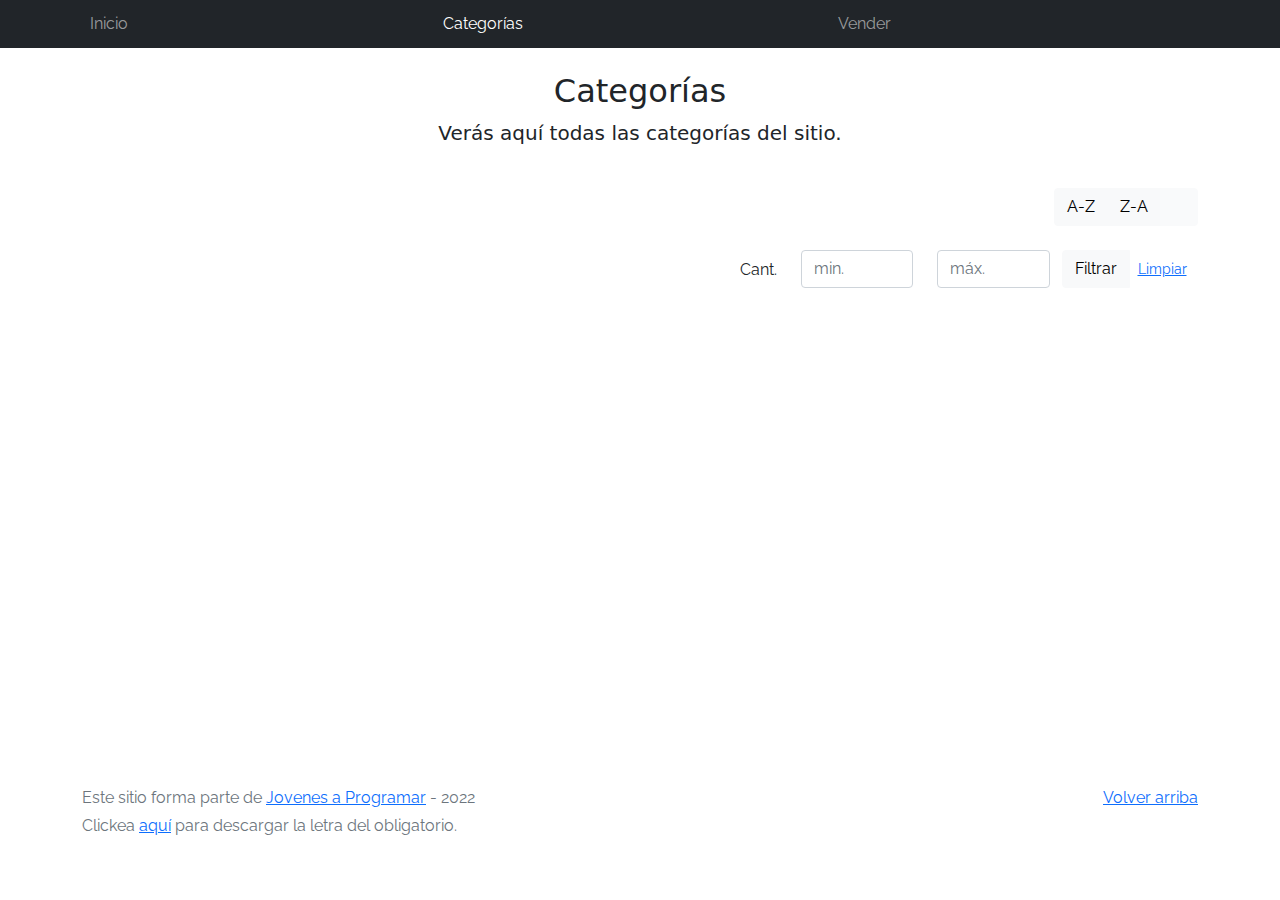
==== categories.html @ f3325a9a "Cambio de index.html a home.html" ====
<!DOCTYPE html>
<html lang="es">

<head>
  <meta http-equiv="Content-Type" content="text/html; charset=UTF-8">
  <meta name="viewport" content="width=device-width, initial-scale=1, shrink-to-fit=no">
  <title>eMercado - Todo lo que busques está aquí</title>

  <link href="https://fonts.googleapis.com/css?family=Raleway:300,300i,400,400i,700,700i,900,900i" rel="stylesheet">
  <link href="css/font-awesome.min.css" rel="stylesheet">
  <link href="css/bootstrap.min.css" rel="stylesheet">
  <link href="css/styles.css" rel="stylesheet">
</head>

<body>
  <nav class="navbar navbar-expand-lg navbar-dark bg-dark p-1">
    <div class="container">
      <button class="navbar-toggler" type="button" data-bs-toggle="collapse" data-bs-target="#navbarNav"
        aria-controls="navbarNav" aria-expanded="false" aria-label="Toggle navigation">
        <span class="navbar-toggler-icon"></span>
      </button>
      <div class="collapse navbar-collapse" id="navbarNav">
        <ul class="navbar-nav w-100 justify-content-between">
          <li class="nav-item">
            <a class="nav-link" href="home.html">Inicio</a>
          </li>
          <li class="nav-item">
            <a class="nav-link active" href="categories.html">Categorías</a>
          </li>
          <li class="nav-item">
            <a class="nav-link" href="sell.html">Vender</a>
          </li>
          <li class="nav-item">
          </li>
        </ul>
      </div>
    </div>
  </nav>
  <main class="pb-5">
    <div class="text-center p-4">
      <h2>Categorías</h2>
      <p class="lead">Verás aquí todas las categorías del sitio.</p>
    </div>
    <div class="container">
      <div class="row">
        <div class="col text-end">
          <div class="btn-group btn-group-toggle mb-4" data-bs-toggle="buttons">
            <input type="radio" class="btn-check" name="options" id="sortAsc">
            <label class="btn btn-light" for="sortAsc">A-Z</label>
            <input type="radio" class="btn-check" name="options" id="sortDesc">
            <label class="btn btn-light" for="sortDesc">Z-A</label>
            <input type="radio" class="btn-check" name="options" id="sortByCount" checked>
            <label class="btn btn-light" for="sortByCount"><i class="fas fa-sort-amount-down mr-1"></i></label>
          </div>
        </div>
      </div>
      <div class="row">
        <div class="col-lg-6 offset-lg-6 col-md-12 mb-1 container">
          <div class="row container p-0 m-0">
            <div class="col">
              <p class="font-weight-normal text-end my-2">Cant.</p>
            </div>
            <div class="col">
              <input class="form-control" type="number" placeholder="min." id="rangeFilterCountMin">
            </div>
            <div class="col">
              <input class="form-control" type="number" placeholder="máx." id="rangeFilterCountMax">
            </div>
            <div class="col-3 p-0">
              <div class="btn-group" role="group">
                <button class="btn btn-light btn-block" id="rangeFilterCount">Filtrar</button>
                <button class="btn btn-link btn-sm" id="clearRangeFilter">Limpiar</button>
              </div>
            </div>
          </div>
        </div>
      </div>
      <div class="row">
        <div class="list-group" id="cat-list-container">
        </div>
      </div>
    </div>
  </main>
  <footer class="text-muted">
    <div class="container">
      <p class="float-end">
        <a href="#">Volver arriba</a>
      </p>
      <p>Este sitio forma parte de <a href="https://jovenesaprogramar.edu.uy/" target="_blank">Jovenes a Programar</a> -
        2022</p>
      <p>Clickea <a target="_blank" href="Letra.pdf">aquí</a> para descargar la letra del obligatorio.</p>
    </div>
  </footer>
  <div id="spinner-wrapper">
    <div class="lds-ring">
      <div></div>
      <div></div>
      <div></div>
      <div></div>
    </div>
  </div>
  <script src="js/bootstrap.bundle.min.js"></script>
  <script src="js/init.js"></script>
  <script src="js/categories.js"></script>
</body>

</html>
---- css/styles.css ----
.jumbotron,
.card-body,
.container,
.site-header {
  font-family: 'Raleway', serif !important;
}

.jumbotron .display-4 {
  font-weight: bold;
}

nav a {
  text-decoration: none;
}

.bd-placeholder-img {
  font-size: 1.125rem;
  text-anchor: middle;
  -webkit-user-select: none;
  -moz-user-select: none;
  -ms-user-select: none;
  user-select: none;
}

@media (min-width: 768px) {
  .bd-placeholder-img-lg {
    font-size: 3.5rem;
  }
}

.jumbotron {
  height: 50vh;
  padding: 5em inherit;
  margin-bottom: 0;
  background-color: #53C0FB;
  background: url('../img/cover_back.png');
  background-size: cover;
  background-position: center;
  background-repeat: no-repeat;
  color: black;
  font-weight: bold;
}

@media (min-width: 768px) {
  .jumbotron {
    padding-top: 6rem;
    padding-bottom: 6rem;
  }
}

.jumbotron p:last-child {
  margin-bottom: 0;
}

.jumbotron-heading {
  font-weight: 300;
}

.jumbotron .container {
  max-width: 40rem;
  background-color: rgba(255, 255, 255, 0.5);
  border-radius: 10px;
  text-shadow: 1px 1px 2px grey;
}

.jumbotron .lead {
  font-size: 38px;
}

footer {
  padding-top: 3rem;
  padding-bottom: 3rem;
}

footer p {
  margin-bottom: .25rem;
}

.site-header a {
  color: white;
  transition: ease-in-out color .15s;
}

.site-header .dropdown-menu a {
  color: black;
}

.dropzone {
  border: 2px dashed #0087F7;
  border-radius: 5px;
  background: white;
}

.img-fit {
  max-height: 100%;
}

.alert {
  position: fixed;
  top: 80px;
  width: 50%;
  left: 50%;
  transform: translate(-50%, 0);
}

.lds-ring {
  display: inline-block;
  position: relative;
  width: 64px;
  height: 64px;
  top: 50%;
  left: 50%;
}

.cursor-active {
  cursor: pointer;
}

.left {
  float: left;
  padding: 4px;
  background-color: rgba(255, 255, 255, 0.5);
}

.lds-ring div {
  box-sizing: border-box;
  display: block;
  position: absolute;
  width: 51px;
  height: 51px;
  margin: 6px;
  border: 6px solid #fff;
  border-radius: 50%;
  animation: lds-ring 1.2s cubic-bezier(0.5, 0, 0.5, 1) infinite;
  border-color: #fff transparent transparent transparent;
}

.lds-ring div:nth-child(1) {
  animation-delay: -0.45s;
}

.lds-ring div:nth-child(2) {
  animation-delay: -0.3s;
}

.lds-ring div:nth-child(3) {
  animation-delay: -0.15s;
}

@keyframes lds-ring {
  0% {
    transform: rotate(0deg);
  }

  100% {
    transform: rotate(360deg);
  }
}

.signin {
  width: 100%;
  max-width: 330px;
  padding: 15px;
  margin: auto;
}

#spinner-wrapper {
  position: fixed;
  background-color: rgba(0, 0, 0, 0.5);
  width: 100%;
  height: 100%;
  top: 0;
  left: 0;
  z-index: 1021;
  display: none;
}

main {
  min-height: calc(100vh - 210px);
}

a.custom-card,
a.custom-card:hover {
  color: inherit;
  text-decoration: inherit;
}

.checked {
  color: orange;
}
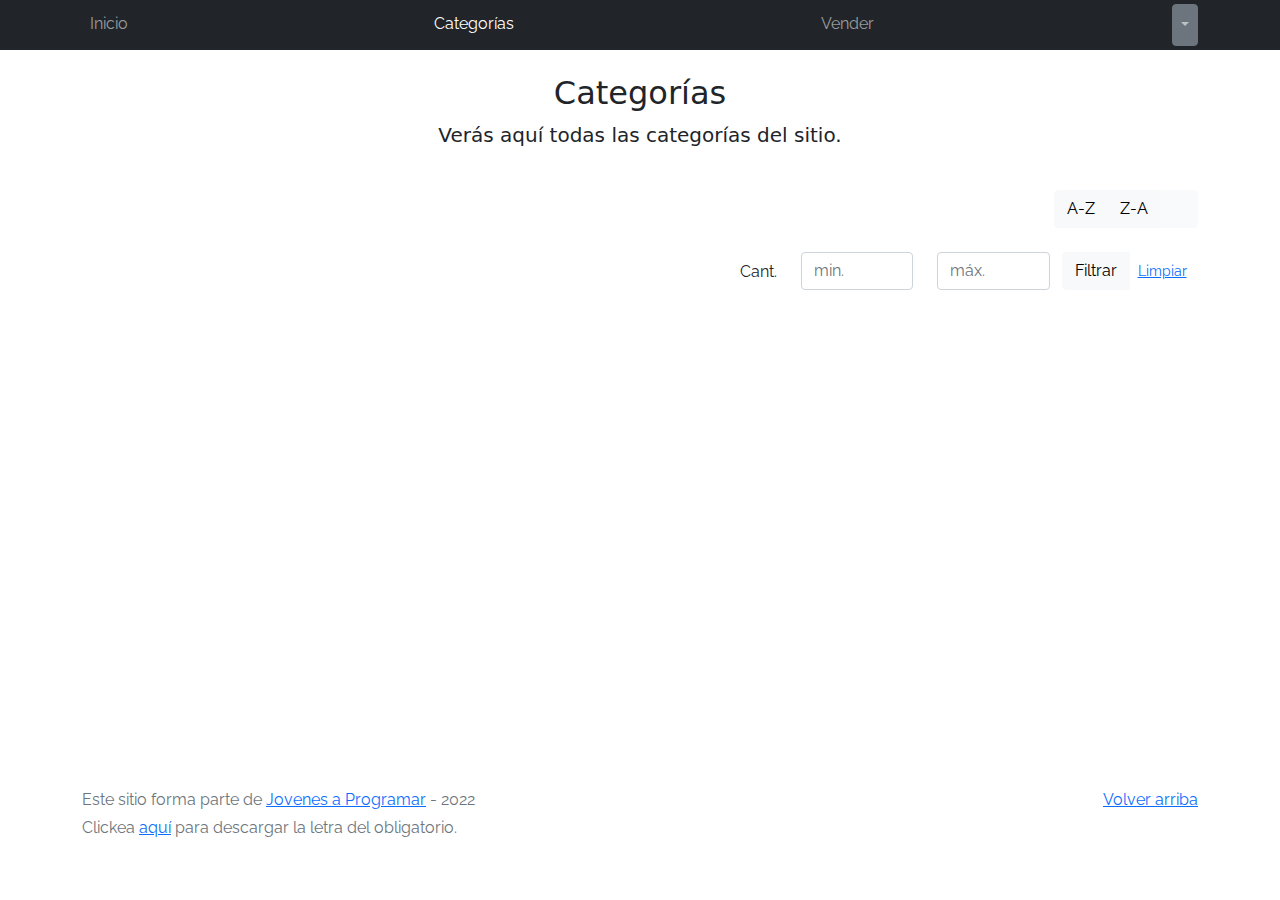
==== commit 5c9f74e5: "Update categories.html" ====
--- a/categories.html
+++ b/categories.html
@@ -31,6 +31,15 @@
             <a class="nav-link" href="sell.html">Vender</a>
           </li>
           <li class="nav-item">
+            <div class="dropdown">
+              <a class=" nav-link btn btn-secondary dropdown-toggle" type="button" id="usuario" data-bs-toggle="dropdown">
+              </a>
+              <ul class="dropdown-menu" aria-labelledby="usuario">
+                <li><a class="dropdown-item" href="cart.html">Carrito</a></li>
+                <li><a class="dropdown-item" href="my-profile.html">Mi perfil</a></li>
+                <li><a class="dropdown-item" href="index.html" id="Session-Close">Cerrar Sesion</a></li>
+              </ul>
+            </div>
           </li>
         </ul>
       </div>
--- a/css/styles.css
+++ b/css/styles.css
@@ -162,6 +162,7 @@
   max-width: 330px;
   padding: 15px;
   margin: auto;
+  text-align: center;
 }
 
 #spinner-wrapper {
@@ -187,4 +188,4 @@
 
 .checked {
   color: orange;
-}+}
